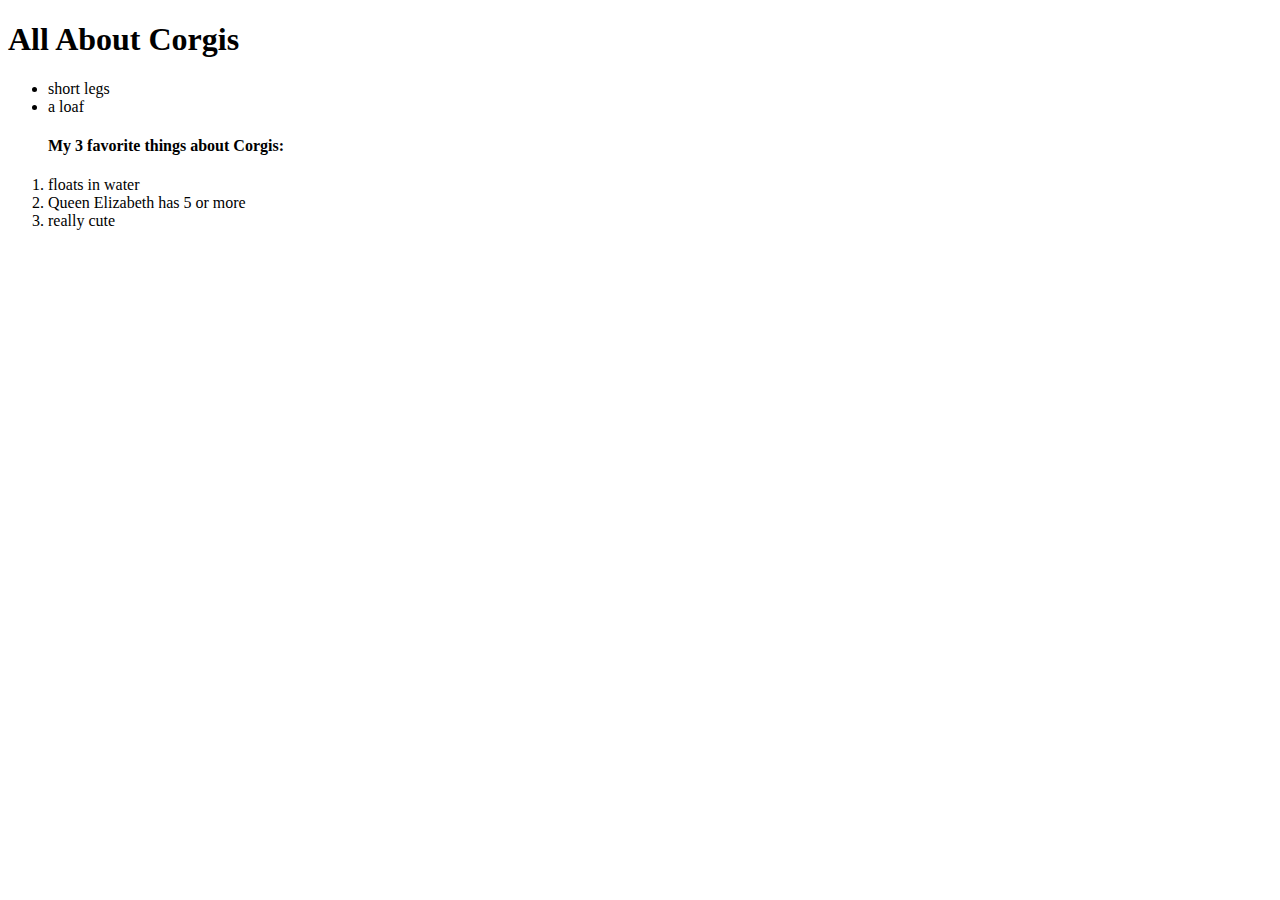
==== index.html @ cd7aaa44 "made new site" ====
<!DOCTYPE html>
<html lang="en">


<head>
    <meta charset="utf8">
    <title>assignment2</title>


</head>

<body>
    <h1>All About Corgis</h1>
    <p>
        <ul>
            <li>short legs</li>
            <li>a loaf</li>
        
    <h4>My 3 favorite things about Corgis:</h4></ul>
    <ol>
    <li>floats in water</li>
        <li>Queen Elizabeth has 5 or more</li>
        <li>really cute</li>
    
    
    </ol>
  



</body>

</html>
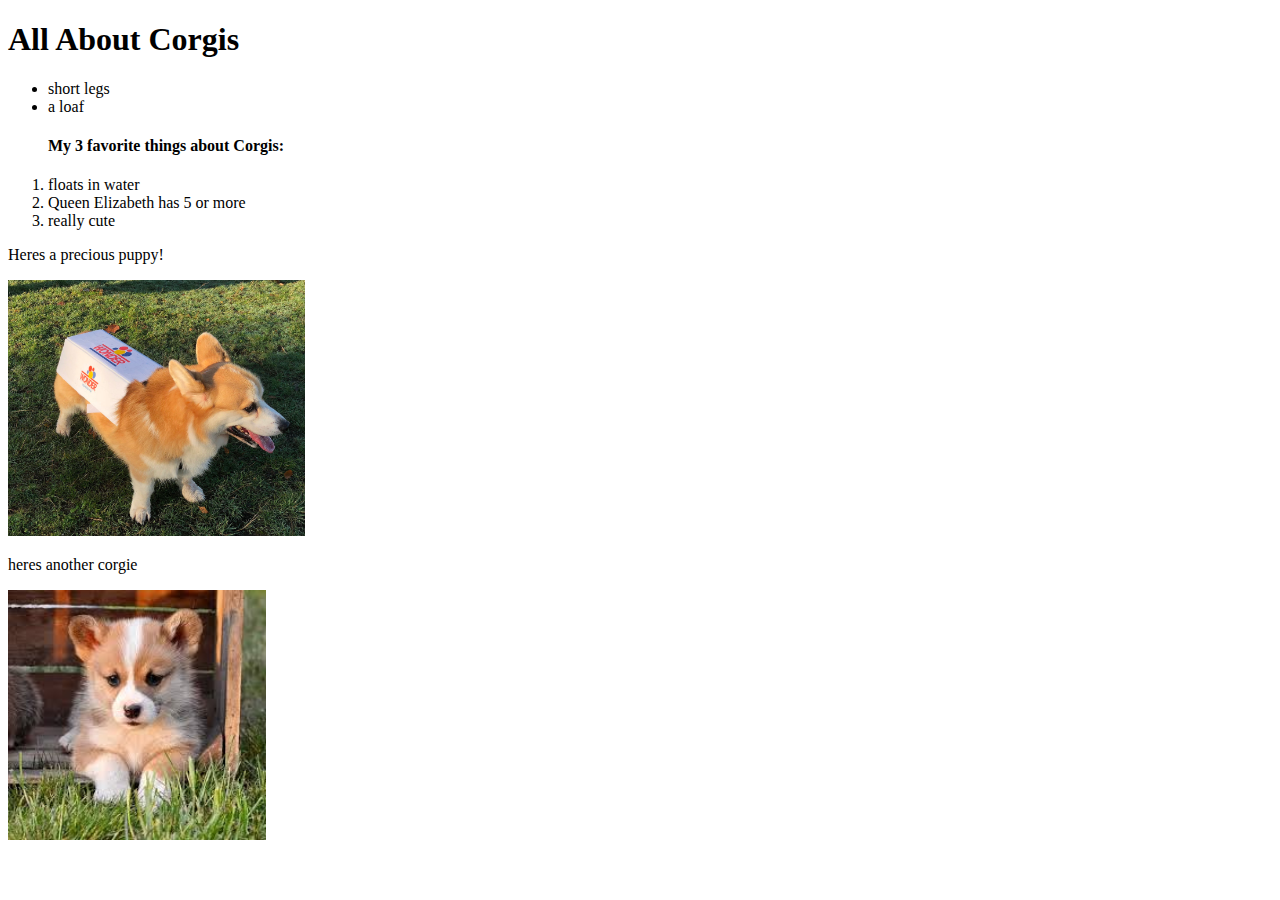
==== commit 2465b515: "added pictures of corgis" ====
--- a/index.html
+++ b/index.html
@@ -24,7 +24,13 @@
     
     
     </ol>
-  
+  <p> Heres a precious puppy!</p>
+   
+    <img alt="blue eyed corgie" src="images/corgie-blue-eyes.jpg"
+         height="256">
+    <p>heres another corgie</p>
+    <img alt="small corgie" src="images/shycorgie.jpeg"
+         height="250">
 
 
 
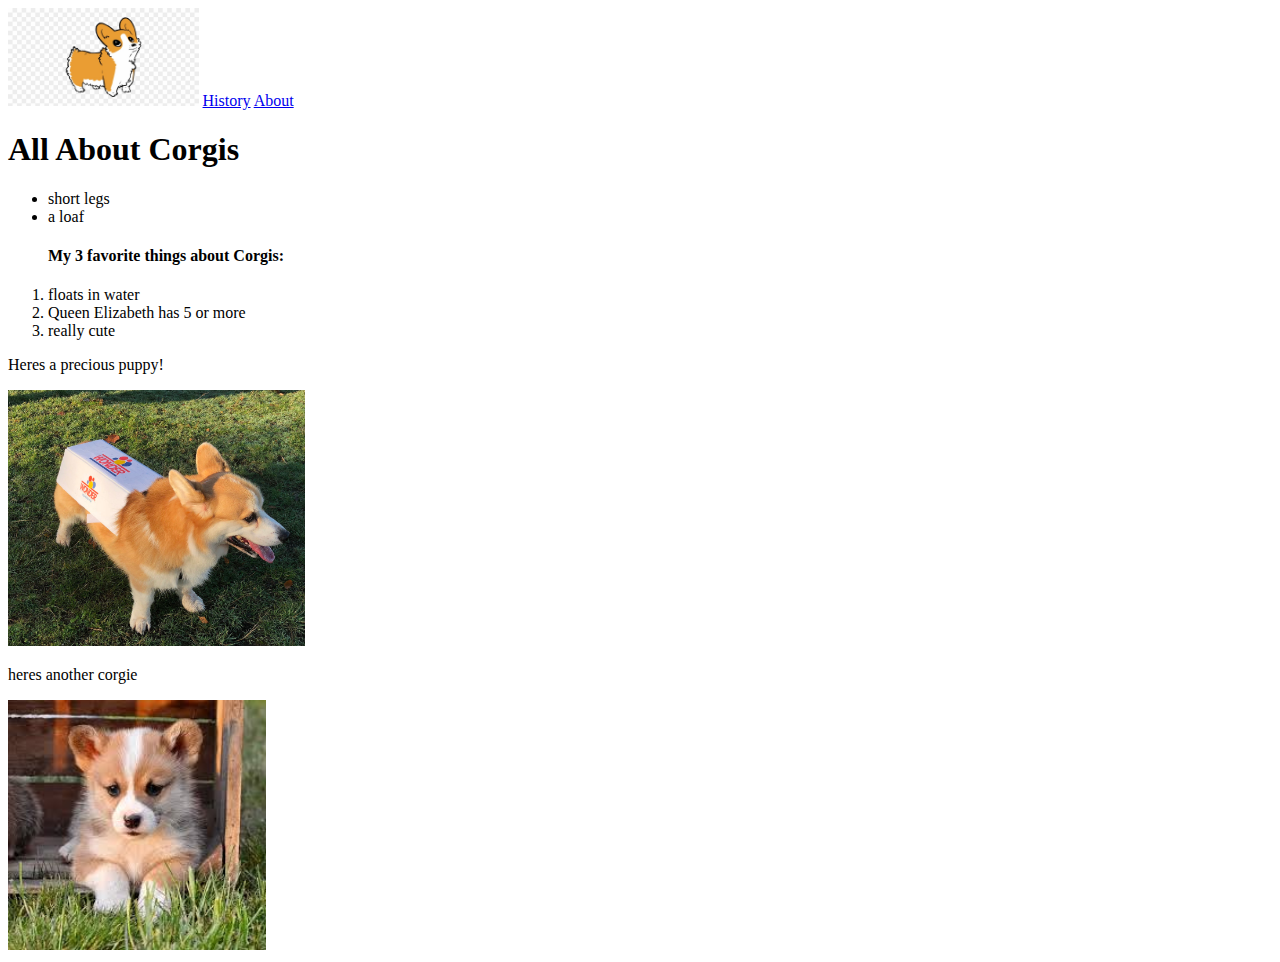
==== commit d06a75c3: "added navigation" ====
--- a/index.html
+++ b/index.html
@@ -10,6 +10,9 @@
 </head>
 
 <body>
+    <a href="index.html"><img id="logo" src="images/logo.png" height="98"></a>
+    <a href="history.html">History</a>
+    <a href="about.html">About</a>
     <h1>All About Corgis</h1>
     <p>
         <ul>
